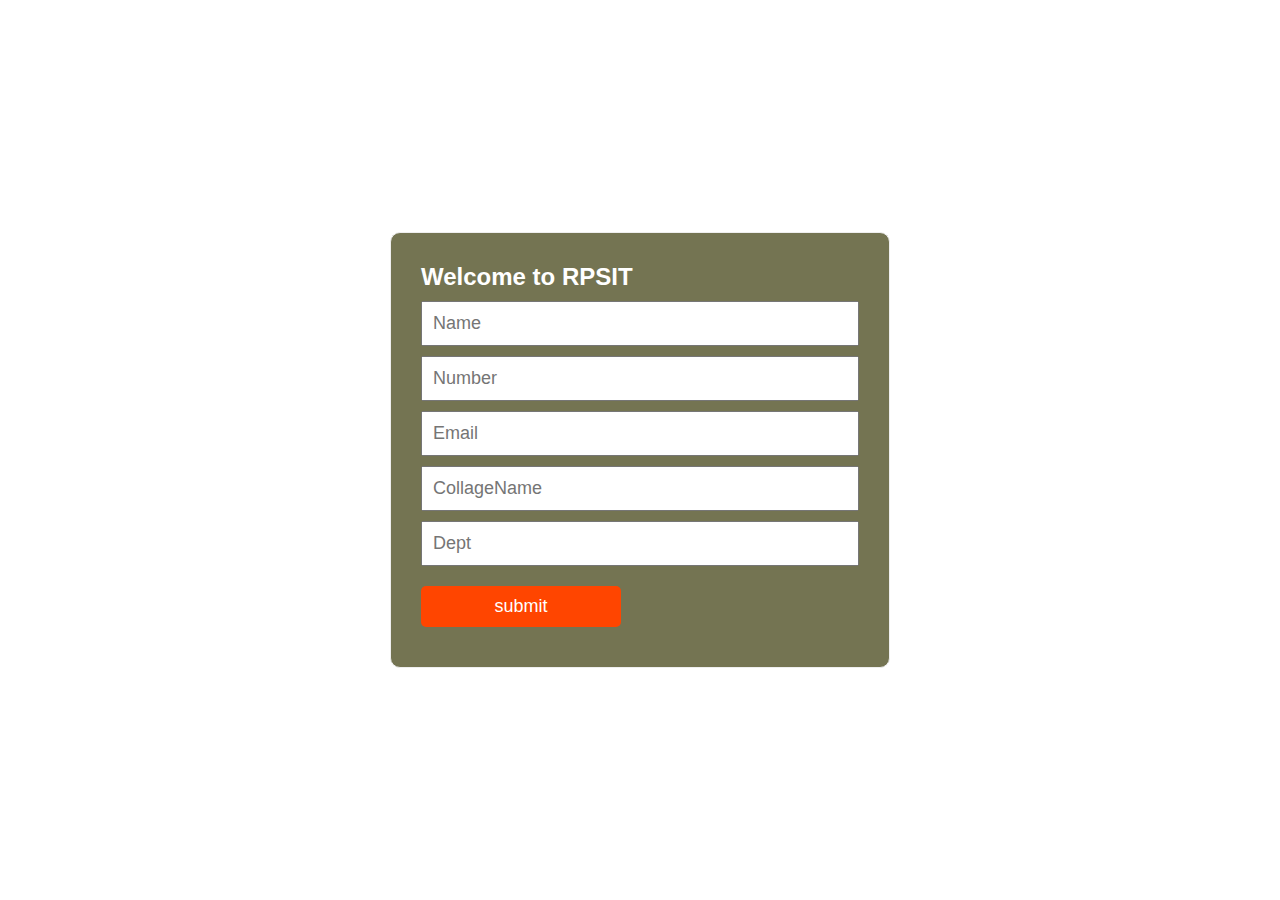
==== Qize app/Google Sheet/Google Sheet.html @ 7c2c5a37 "Add files via upload" ====
<!DOCTYPE html>
<html>
<head>
	<link rel="stylesheet" href="Google Sheet.css">
</head>

<body>
	
	<div class="container">
	
		<form method="post" action="" name="contact-form">
			<h4>Welcome to RPSIT</h4>
			<input type="text" name="name" placeholder="Name" >
			<input type="text" name="number" placeholder="Number" >
			<input type="email" name="email" placeholder="Email" >
			<input type="text" name="collage" placeholder="CollageName" >
			<input type="text" name="dept" placeholder="Dept">
			<!-- <textarea name="message" rows="7" placeholder="Your Message"></textarea> -->
			<!-- <div><p id="submit">Submit</p></div> -->
			<!-- <a href="index.html"> <input type="submit" value="Submit" id="submit">Submit</a> -->
			
			<input type="submit"  name="submit-form" value="submit" id="submit" onClick="myFunction()">
			<!-- <input type="submit" onClick="myFunction()"> -->
			<script>
			  function myFunction() {
				window.location.href="index.html"
			  }
			</script>
		</form>
	</div>

	<script src="Google Sheet.js"></script>
</body>

</html>
---- Qize app/Google Sheet/Google Sheet.css ----
*{
	
	box-sizing: border-box;
	padding: 0;
	
	margin: 0;
	font-family: 'poppins', sans-serif;
	font-size: 18px;
}
body{
	background: url(/images/NSIT-ecoy2021-theacademicinsights-e1646215991811.webp);
	background-repeat: no-repeat;
	height: 100vh;
	background-size: cover;
	display: flex;
	align-items: center;
	justify-content: center;
}
.container{
	width: 500px;
	padding: 30px;
	border: 1px solid #eeeeee;
	border-radius: 10px;
	background-color: rgb(116, 116, 82);
}
h4{
	margin-bottom: 10px;
	font-size: 24px;
	color: white;
}
input{
	width: 100%;
	padding: 10px;
	margin-bottom: 10px;
}
textarea{
	width: 100%;
	padding: 10px;
}
#submit{
	border: none;
	background-color: orangered;
	color: white;
	width: 200px;
	margin-top: 10px;
	border-radius: 5px;
}
#submit:hover{
	background-color: #333333;
}
a{
	border: none;
	background-color: orangered;
	color: white;
	width: 200px;
	text-decoration: none;
	
	margin-top: 10px;
	border-radius: 5px;
}
a:hover{
	background-color: #333333;
}
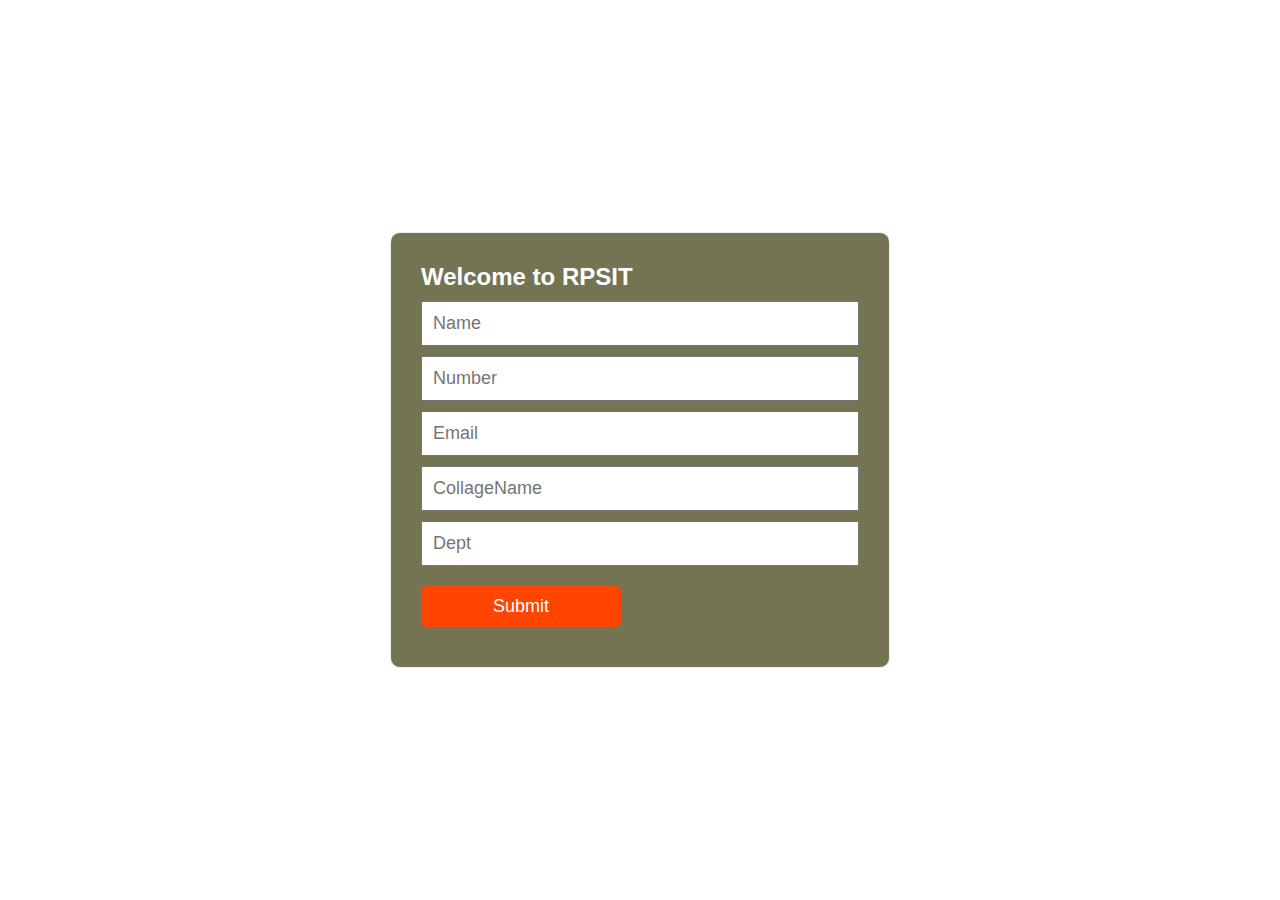
==== commit 4f360e1a: "Add files via upload" ====
--- a/Qize app/Google Sheet/Google Sheet.html
+++ b/Qize app/Google Sheet/Google Sheet.html
@@ -2,13 +2,14 @@
 <html>
 <head>
 	<link rel="stylesheet" href="Google Sheet.css">
+	
 </head>
 
 <body>
 	
 	<div class="container">
 	
-		<form method="post" action="" name="contact-form">
+		<form method="post" action="https://script.google.com/macros/s/AKfycbxFP6hYOY3tpcIDRbAIlrIeKUMx-8mEoyWOWqu5q0ks0t6Rfn3CGWMzQqColHv63xQA1g/exec" name="contact-form">
 			<h4>Welcome to RPSIT</h4>
 			<input type="text" name="name" placeholder="Name" >
 			<input type="text" name="number" placeholder="Number" >
@@ -19,17 +20,17 @@
 			<!-- <div><p id="submit">Submit</p></div> -->
 			<!-- <a href="index.html"> <input type="submit" value="Submit" id="submit">Submit</a> -->
 			
-			<input type="submit"  name="submit-form" value="submit" id="submit" onClick="myFunction()">
+			<input type="submit"  name="submit-form" value="Submit" id="submit" onClick="myFunction()">
 			<!-- <input type="submit" onClick="myFunction()"> -->
-			<script>
-			  function myFunction() {
-				window.location.href="index.html"
-			  }
-			</script>
+		<!--	<script>
+				function myFunction() {
+					window.location.href="index.html"
+				}
+				</script> -->
 		</form>
 	</div>
+	<script src="Google Sheet.js"></script> 
 
-	<script src="Google Sheet.js"></script>
 </body>
 
 </html>